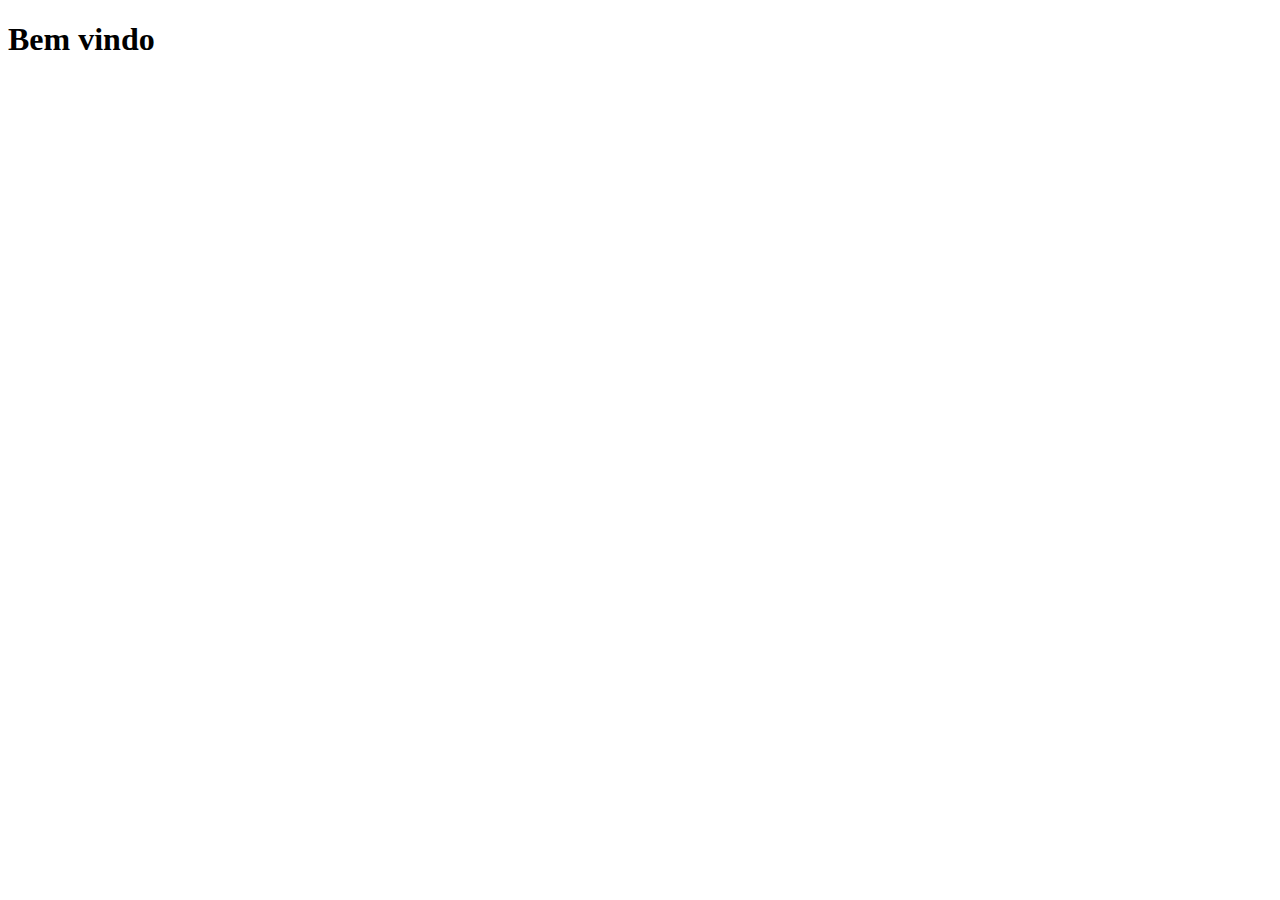
==== Site/index.html @ 184ce841 "Add files via upload" ====
<!DOCTYPE html>
<html lang="en">
<head>
    <meta charset="UTF-8">
    <meta name="viewport" content="width=device-width, initial-scale=1.0">
    <title>Document</title>
</head>
<body>

    <h1>Bem vindo</h1>
    
</body>
</html>
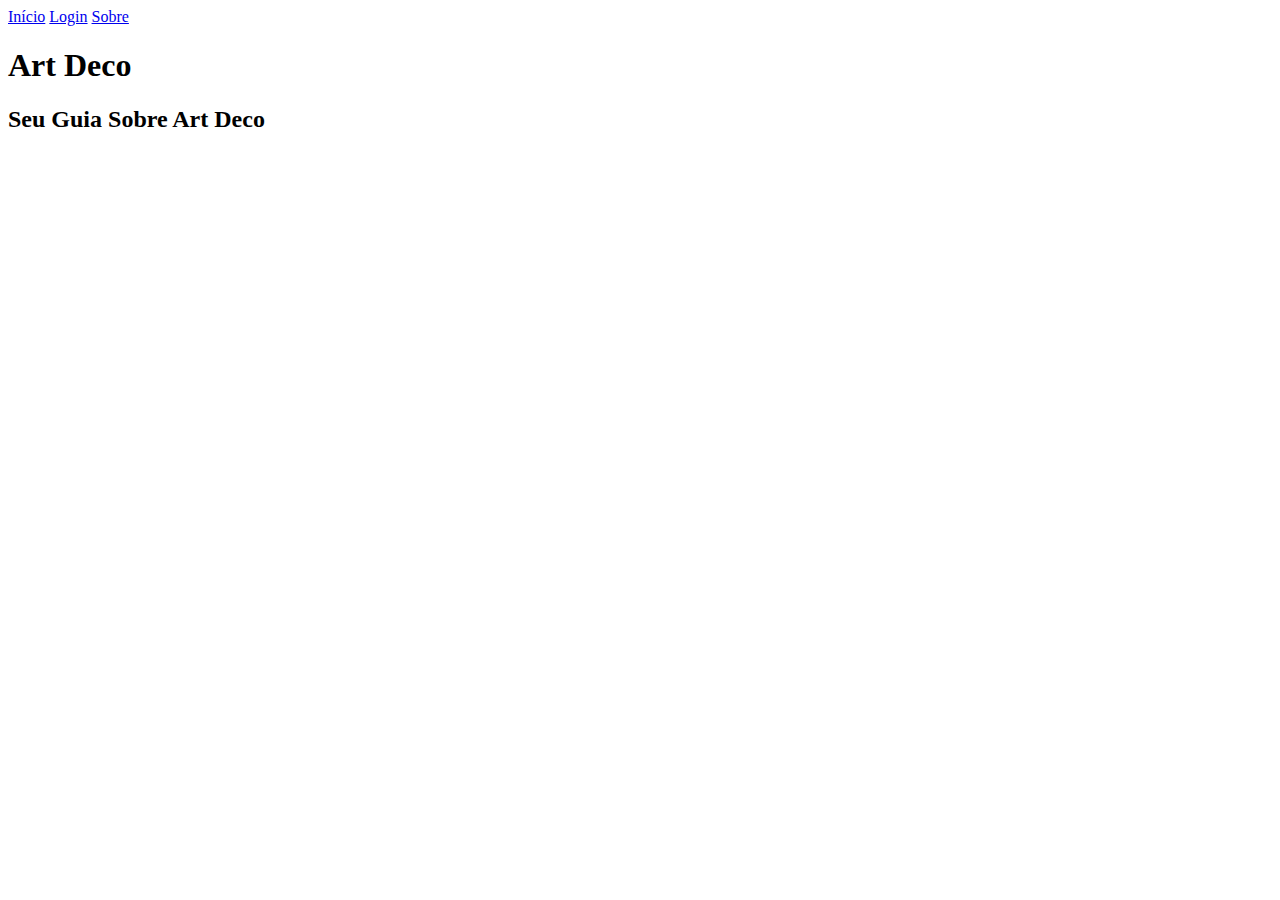
==== commit 528b9e68: "Add files via upload" ====
--- a/Site/index.html
+++ b/Site/index.html
@@ -4,10 +4,21 @@
     <meta charset="UTF-8">
     <meta name="viewport" content="width=device-width, initial-scale=1.0">
     <title>Document</title>
+    <link rel="stylesheet" href="style.css">
+
 </head>
 <body>
+   <header>
+     <a href="index.html" class="navegacao">Início</a>
+    <a href="galeria.html" class="navegacao">Login</a>
+    <a href="galeria1.html" class="navegacao">Sobre</a>
 
-    <h1>Bem vindo</h1>
+   </header>
+    
+  
+   <h1>Art Deco</h1>
+  <h2>Seu Guia Sobre Art Deco</h2>
+  
     
 </body>
 </html>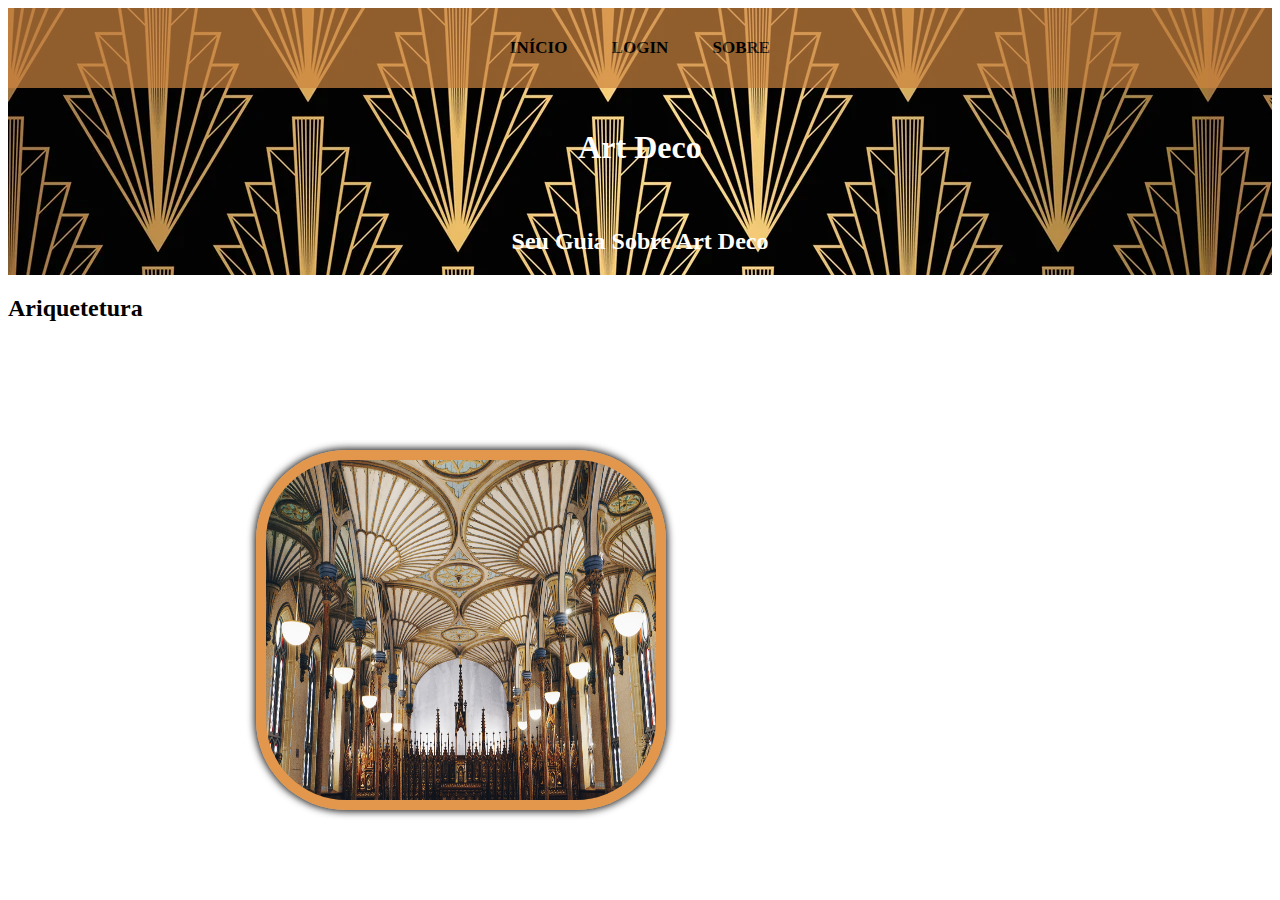
==== commit a21bdb12: "Add files via upload" ====
--- a/Site/index.html
+++ b/Site/index.html
@@ -8,6 +8,7 @@
 
 </head>
 <body>
+  <div class="cabeça">
    <header>
      <a href="index.html" class="navegacao">Início</a>
     <a href="galeria.html" class="navegacao">Login</a>
@@ -17,7 +18,12 @@
     
   
    <h1>Art Deco</h1>
-  <h2>Seu Guia Sobre Art Deco</h2>
+  <h2 class="subtitulo">Seu Guia Sobre Art Deco</h2>
+</div>
+   
+<h2>Ariquetetura</h2>
+<img src="img/prédio.jpg">
+<img src="img/Déco-interior.jpg">
   
     
 </body>
--- a/Site/style.css
+++ b/Site/style.css
@@ -0,0 +1,66 @@
+h1{
+    color: rgb(255, 255, 255);
+    justify-content: center;
+    align-items: center;
+    text-align: center;
+    padding: 20px;
+}
+
+.subtitulo{
+    justify-content: center;
+    align-items: center;
+    text-align: center;
+    padding: 20px;
+    color: white;
+}
+
+.navegacao{
+    text-decoration: none;
+    justify-content: center;
+    align-items: center;
+    text-align: center;
+    padding: 20px;
+    color: black;
+
+}
+
+header{
+    background-color: peru;
+    text-transform: uppercase;
+    color: #000000;
+    font-weight: bold;
+    font-size: 17px;
+    text-decoration: none;
+    color: rgb(255, 255, 255);
+    text-align: center;
+    padding: 30px 0px;
+    border: 0;
+    margin: 0px;
+    width: 100%;
+    opacity: 0.7;
+}
+
+a{
+    color: black;
+    cursor: pointer;
+    text-decoration: underline;
+}
+
+.cabeça{
+    background-image: url(img/artdeco.webp);
+}
+
+img{
+    position: absolute;
+    top: 50%;
+    left: 20%;
+    width: 390px;
+    height: 340px;
+    padding: 10px;
+    border-radius: 90px;
+    background: rgba(224, 141, 58, 0.7);
+    box-shadow: 0 0 8px rgba(0, 0, 0, .7);
+    justify-content: ;
+}
+
+
